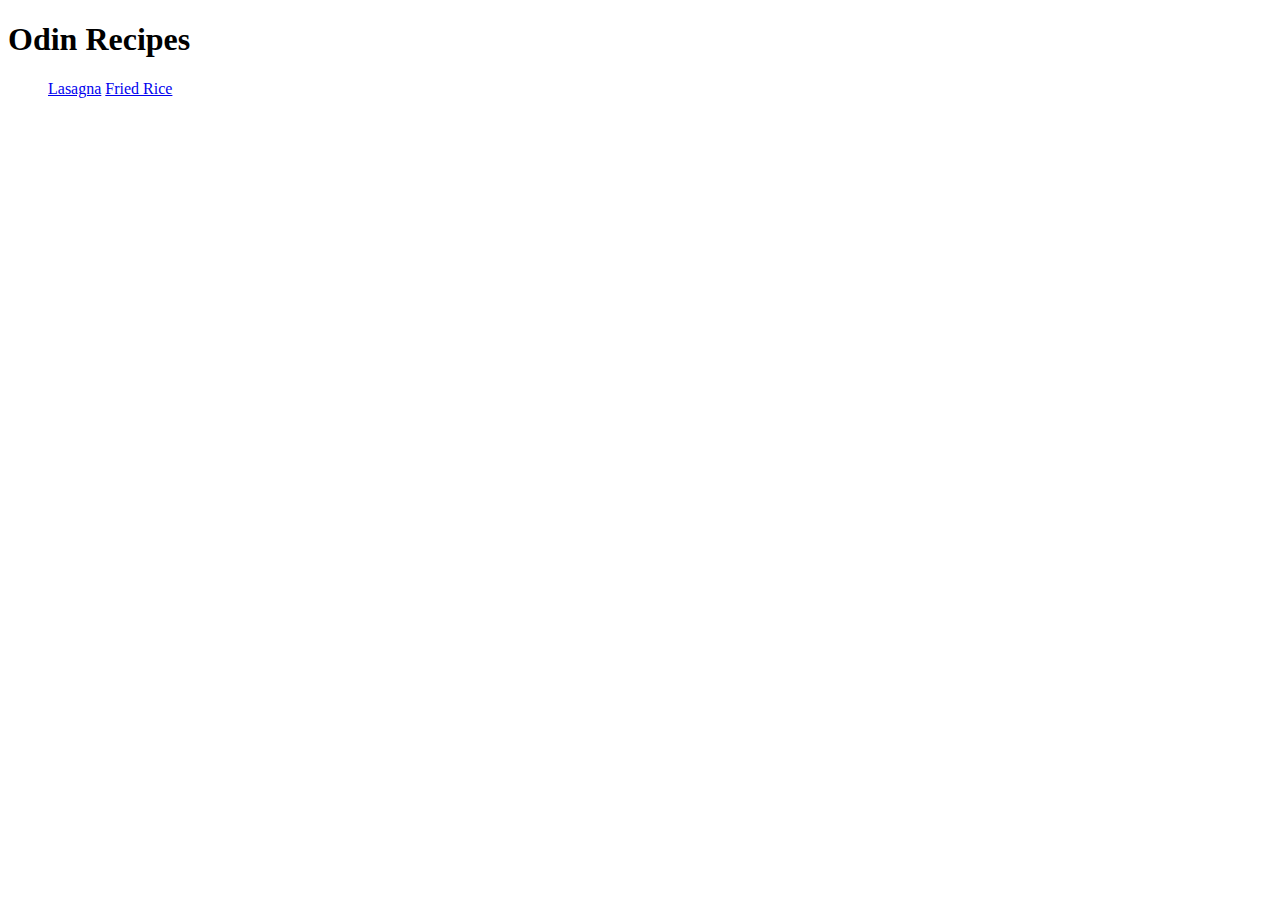
==== index.html @ 784a4cad "web for recipes" ====
<!DOCTYPE html>
<html lang="en">
    <head>
        <meta charset="UTF-8">
        <title>Odin Recipes</title>
    </head>
    <body>
        <h1>Odin Recipes</h1>
        <ul>
            <a href="recipes/lasagna.html">Lasagna</a>
            <a href="recipes/rice.htm">Fried Rice</a>
        </ul>
        
    </body>
</html>
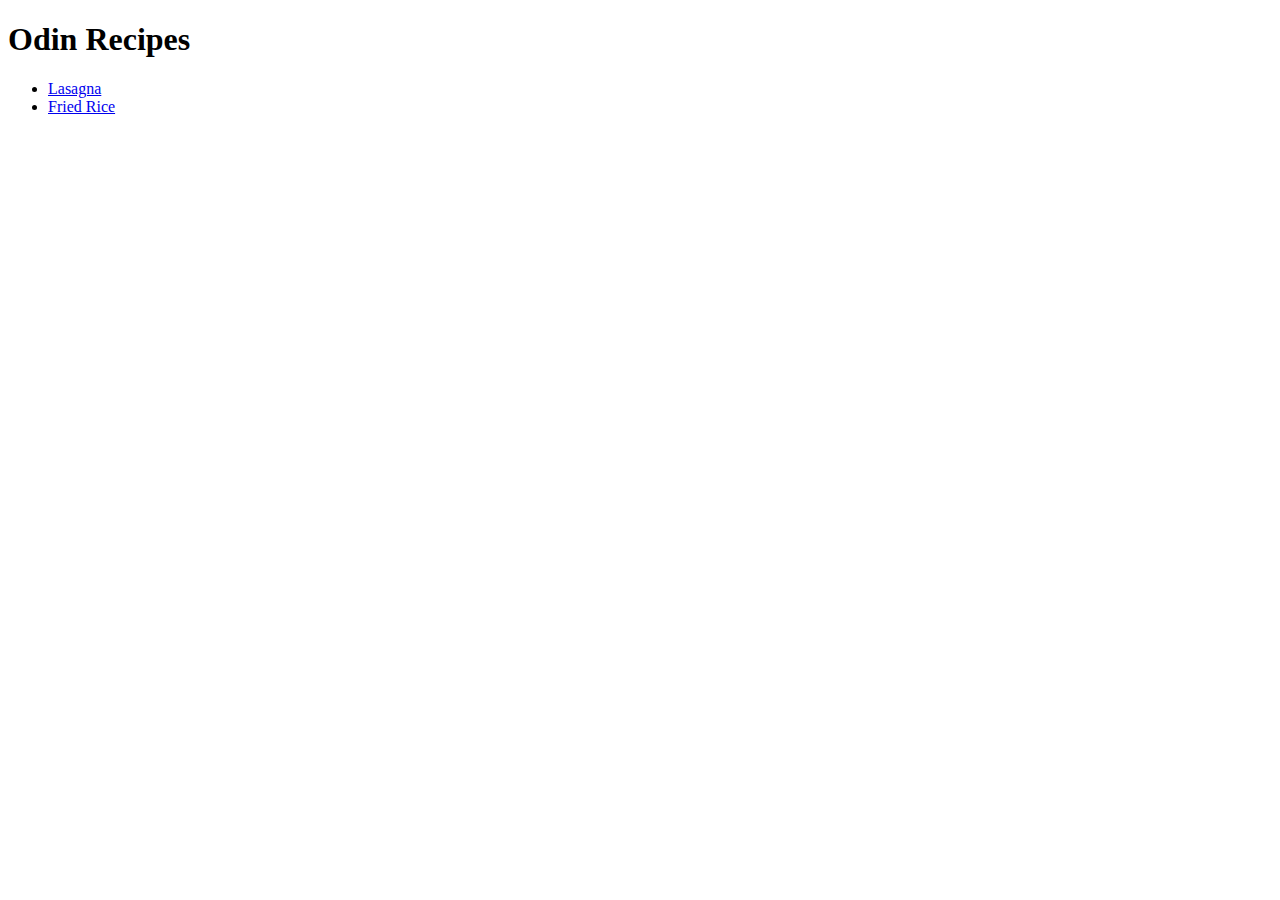
==== commit ba00f741: "web for recipes" ====
--- a/index.html
+++ b/index.html
@@ -7,8 +7,8 @@
     <body>
         <h1>Odin Recipes</h1>
         <ul>
-            <a href="recipes/lasagna.html">Lasagna</a>
-            <a href="recipes/rice.htm">Fried Rice</a>
+            <li><a href="recipes/lasagna.html">Lasagna</a></li>
+            <li><a href="recipes/rice.htm">Fried Rice</a></li>
         </ul>
         
     </body>
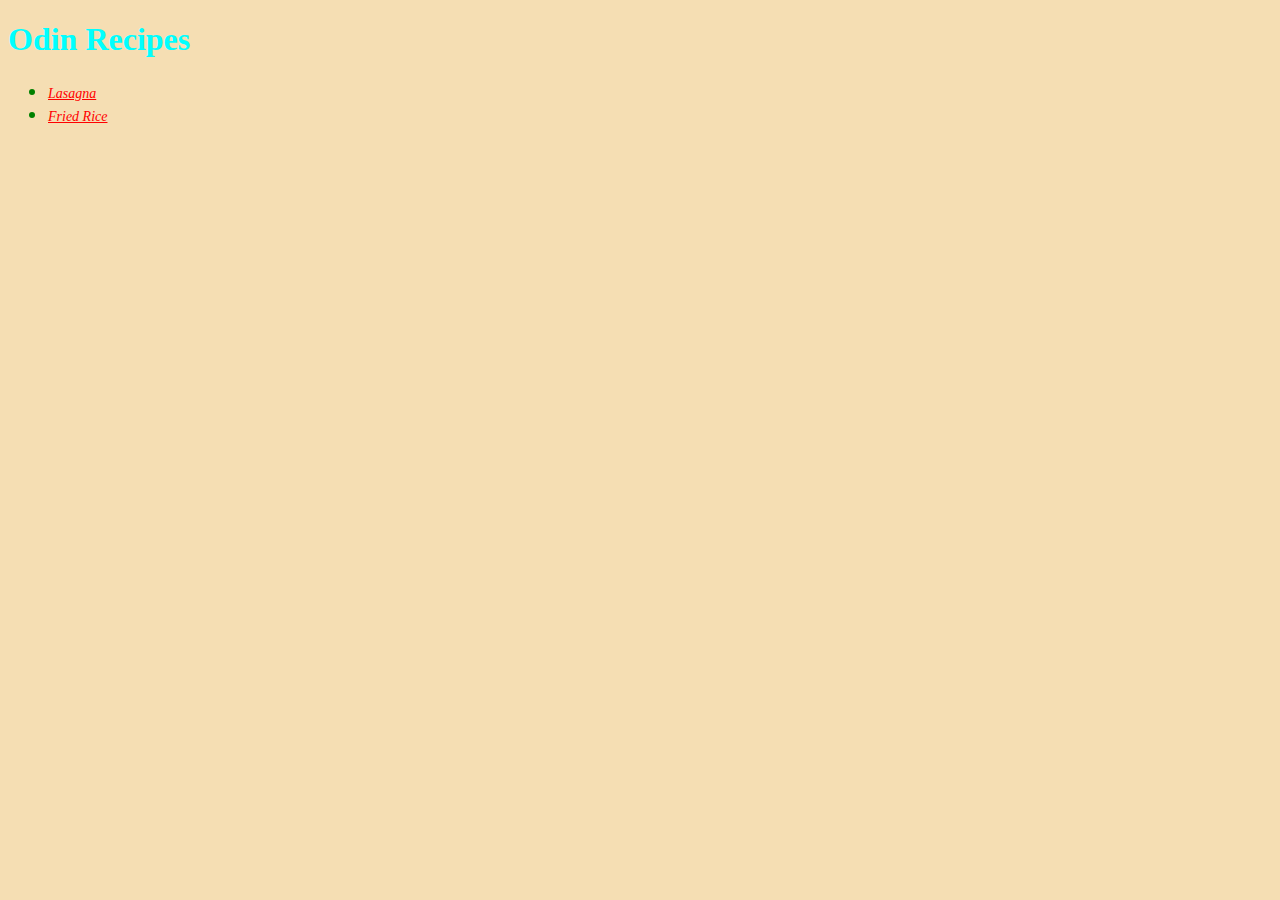
==== commit c900722b: "add css" ====
--- a/index.html
+++ b/index.html
@@ -3,6 +3,7 @@
     <head>
         <meta charset="UTF-8">
         <title>Odin Recipes</title>
+        <link rel="stylesheet" href="styles.css">
     </head>
     <body>
         <h1>Odin Recipes</h1>
--- a/styles.css
+++ b/styles.css
@@ -0,0 +1,28 @@
+* {
+    background-color: wheat;
+}
+
+h1 {
+    color: aqua;
+    font-weight: 800;
+}
+
+h3 {
+    color: aquamarine;
+}
+
+p {
+    color: black;
+    font-size: 20px;
+}
+
+ul, ol {
+    color: green;
+    font-size: 20px;
+}
+
+a {
+    font-style: italic;
+    font-size: 14px;
+    color: red;
+}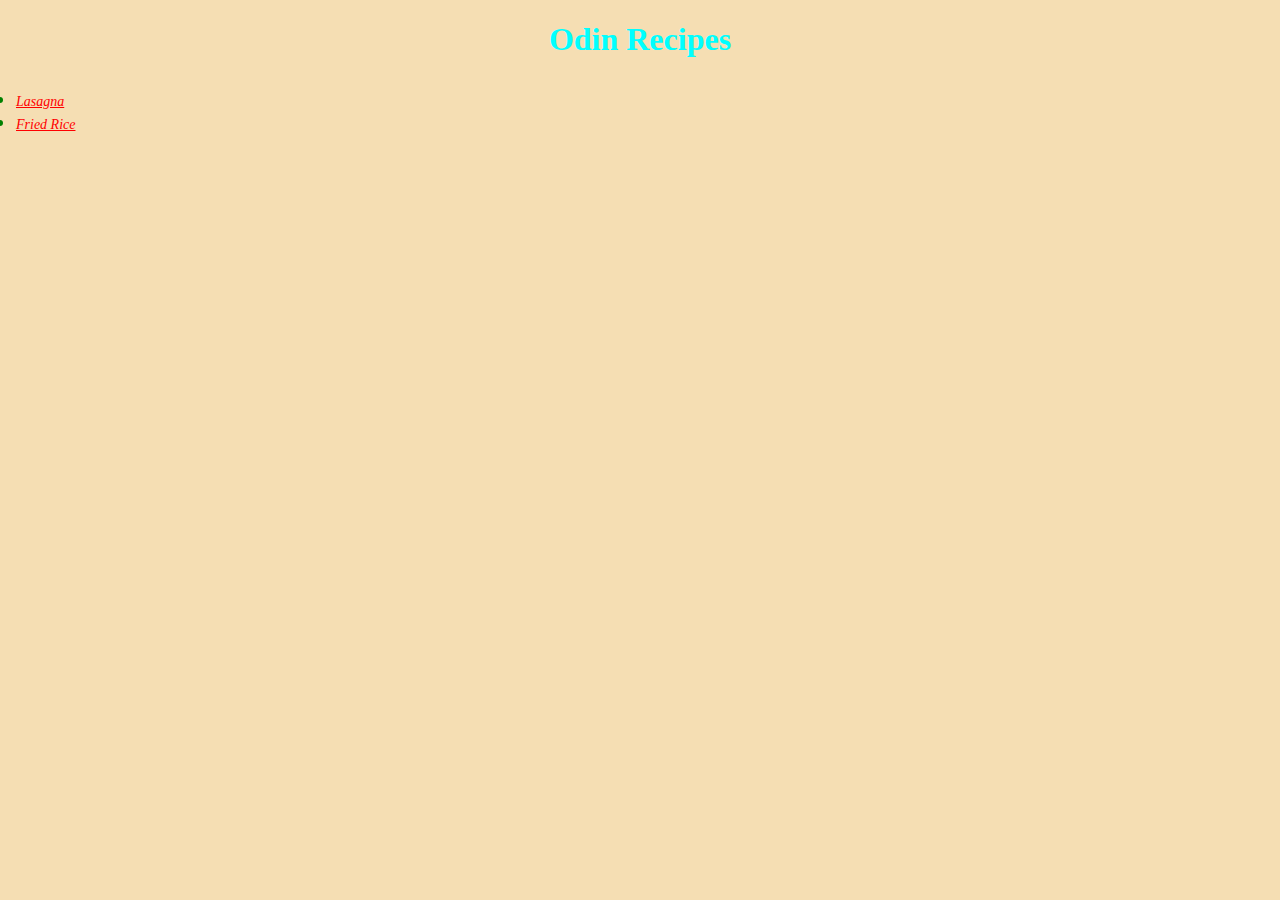
==== commit 4aac4467: "add margin and padding" ====
--- a/index.html
+++ b/index.html
@@ -6,11 +6,11 @@
         <link rel="stylesheet" href="styles.css">
     </head>
     <body>
-        <h1>Odin Recipes</h1>
-        <ul>
+        <div><h1>Odin Recipes</h1></div>
+        <div><ul>
             <li><a href="recipes/lasagna.html">Lasagna</a></li>
             <li><a href="recipes/rice.htm">Fried Rice</a></li>
-        </ul>
+        </ul></div>
         
     </body>
 </html>--- a/styles.css
+++ b/styles.css
@@ -5,10 +5,12 @@
 h1 {
     color: aqua;
     font-weight: 800;
+    text-align: center;
 }
 
 h3 {
     color: aquamarine;
+
 }
 
 p {
@@ -19,6 +21,8 @@
 ul, ol {
     color: green;
     font-size: 20px;
+    padding: 8px;
+    margin: 8px auto;
 }
 
 a {
